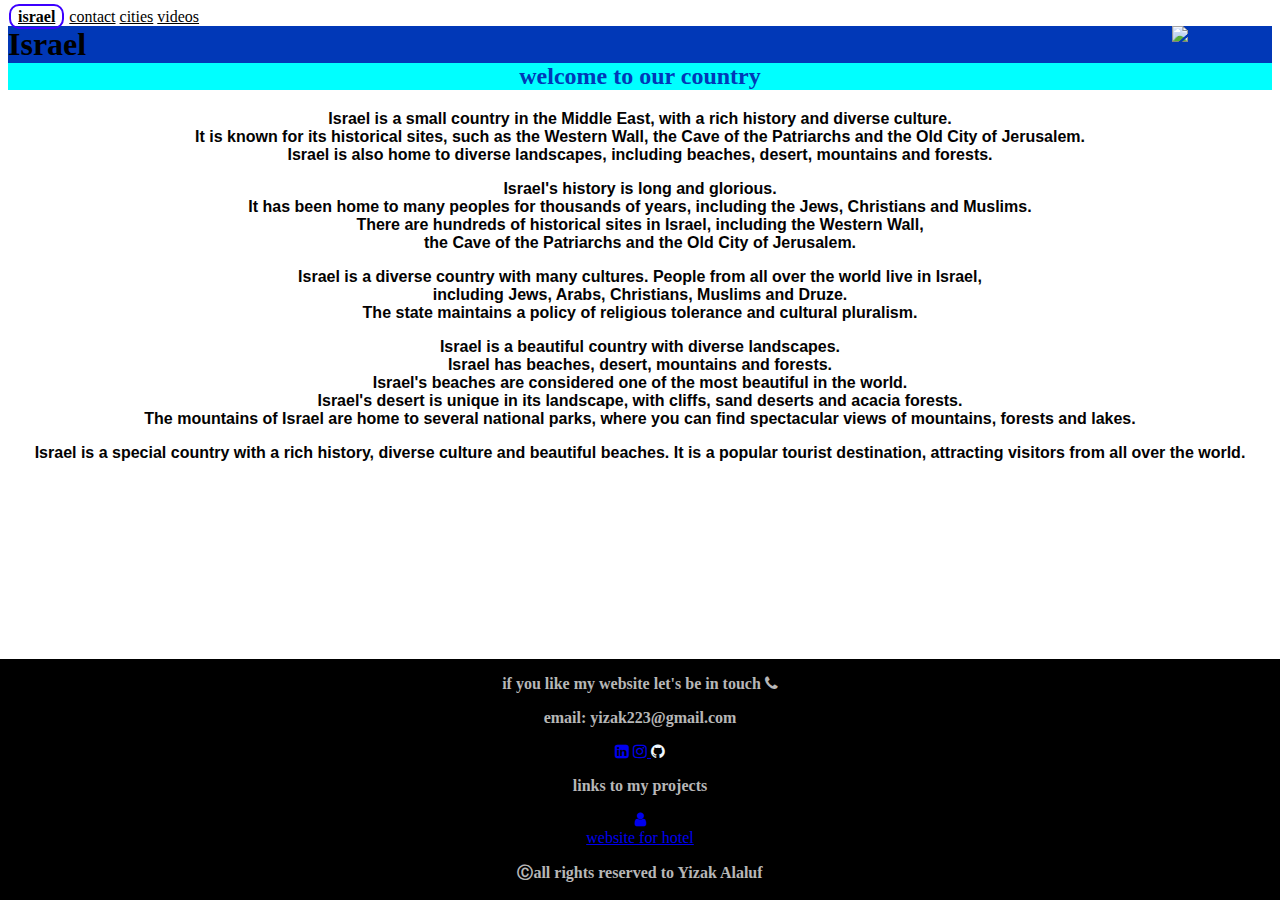
==== index.html @ c514539d "commit" ====
<!DOCTYPE html>
<html>
    <head>
        <title> Israel-wellcome</title>
        <meta charset="UTF-8">
        <link rel="stylesheet" href="style.css">
        <link rel="stylesheet" href="https://cdnjs.cloudflare.com/ajax/libs/font-awesome/4.7.0/css/font-awesome.min.css">
        <link rel="icon" type="image/x-icon" href="https://upload.wikimedia.org/wikipedia/commons/thumb/d/d4/Flag_of_Israel.svg/2560px-Flag_of_Israel.svg.png">
    </head>
    <body>
        <header>
            <nav>
                <a href="index.html" class="act">israel</a>
                <a href="contact.html">contact</a>
                <a href="cities.html">cities</a>
                <a href="videos.html">videos</a>
            </nav>
            <h1>Israel <img src="https://cdn.cashcow.co.il/images/1ef7a352-98a9-4a10-89a2-6c41e729eaf2.jpg"></h1>
        </header>
        <article>
            <h2>welcome to our country</h2>
            <div  class="text">
                <p><strong>Israel is a small country in the Middle East, with a rich history and diverse culture. <br>
                   It is known for its historical sites, such as the Western Wall, the Cave of the Patriarchs and the Old City of Jerusalem. <br> 
                   Israel is also home to diverse landscapes, including beaches, desert, mountains and forests. </strong>
                </p>
                <p><strong>
                    Israel's history is long and glorious. <br>
                    It has been home to many peoples for thousands of years, including the Jews, Christians and Muslims. <br>
                    There are hundreds of historical sites in Israel, including the Western Wall, <br>
                    the Cave of the Patriarchs and the Old City of Jerusalem.</strong>
                </p>
                <p><strong>
                    Israel is a diverse country with many cultures. People from all over the world live in Israel, <br>
                     including Jews, Arabs, Christians, Muslims and Druze. <br>
                      The state maintains a policy of religious tolerance and cultural pluralism. </strong>
                </p>
                <p> <strong>
                    Israel is a beautiful country with diverse landscapes. <br>
                    Israel has beaches, desert, mountains and forests. <br>
                    Israel's beaches are considered one of the most beautiful in the world. <br>
                    Israel's desert is unique in its landscape, with cliffs, sand deserts and acacia forests. <br>
                    The mountains of Israel are home to several national parks, where you can find spectacular views of mountains, forests and lakes.</strong>
                </p>
                <p> <strong>
                    Israel is a special country with a rich history, diverse culture and beautiful beaches. It is a popular tourist destination, attracting visitors from all over the world.
                </strong></p>
            </div>
        </article>
        <footer style="bottom: 0;">
            <p>if you like my website let's be in touch <i class="fa fa-phone" aria-hidden="true"></i>
            </p>
            <p><strong>email: yizak223@gmail.com</strong></p>
           <a href="https://www.linkedin.com/in/%D7%99%D7%A6%D7%97%D7%A7-%D7%90%D7%9C%D7%90%D7%9C%D7%95%D7%A3-4107aa282/"><i class="fa fa-linkedin-square" aria-hidden="true"></i></a>
            </a>
            <a href="https://www.instagram.com/yizak_alaluf/"><i class="fa fa-instagram" aria-hidden="true"></i>
            </a>
             <a style="color: aliceblue;" href="https://github.com/yizak223"><i class="fa fa-github" aria-hidden="true"></i></a>
            <p>links to my projects</p>
            <a href="https://yizak223.github.io/Myprojectyizak/"><i class="fa fa-user" aria-hidden="true"></i></a> <br>  
                <a href="https://yizak223.github.io/hotelwebsite/">website for hotel</a>
            
            <p> Ⓒall rights reserved to Yizak Alaluf</p>
        </footer>
    </body>
</html>
---- style.css ----
/* the footer of the page */
footer{
    color: rgba(255, 255, 255, 0.724);
    background-color: black;
    bottom: 0;
    position: fixed;
    width:100%;
    text-align: center;
    margin: 0%;
    padding: 0;
    left: 0;
    right: 0;
}
body{ 
    background-image: url("");
}
/* to make the ruler and the flaf be without space */
nav, h1, img{
    margin: 0;
}
table{
    background-color: white;
    
    display: table;
    
}
.ruler{
    border-radius: 3px color rgb(5, 5, 5);
}
/* the style header */
header h1{
    color: rgb(0, 0, 0);
    background-color:rgb(1, 56, 183) ;
    text-align: left;
}
/* style img header */
header img{
    width: 100px;
    float: right;
    margin: 0px,0px;
}
/* second title */
h2{
    text-align: center;
    color: rgb(1, 56, 183);
    background-color: rgb(0, 255, 255);
    margin-top: auto;
}
/*  */
nav{
    margin: 0;
    padding: 0;
    background-color: rgb(255, 255, 255);
}
/* the vidoes */
iframe{
    width: 475px;
    height: 475px;
    margin: 10px;
}
.text
{
    
    font-family: Arial, Helvetica, sans-serif;
    text-align: center;
    color: rgb(3, 2, 2);
}
p{
    font-weight: bolder;
}
li{
    text-align: center;
}

.required::after { 
    content: " *";
    color: #dc1b1b;
    }
nav a.act{   
        font-weight: bold;
        padding: 5px 10px;
        position: relative;
}
nav a.act::before {
    content: "";
    position: absolute;
    top: -2px;
    left: -2px;
    right: -2px;
    bottom: -2px;
    border: 2px solid #3c00ff; /* Adjust the border color and thickness as desired */
    border-radius: 10px; /* Adjust the border radius as desired */
    margin: 3px;
}
a :hover
  {
    background-color:  #0765f3b5;
  }
nav :hover
{
    background-color:  #0765f3b5;
}
nav a{
    color: black;
}
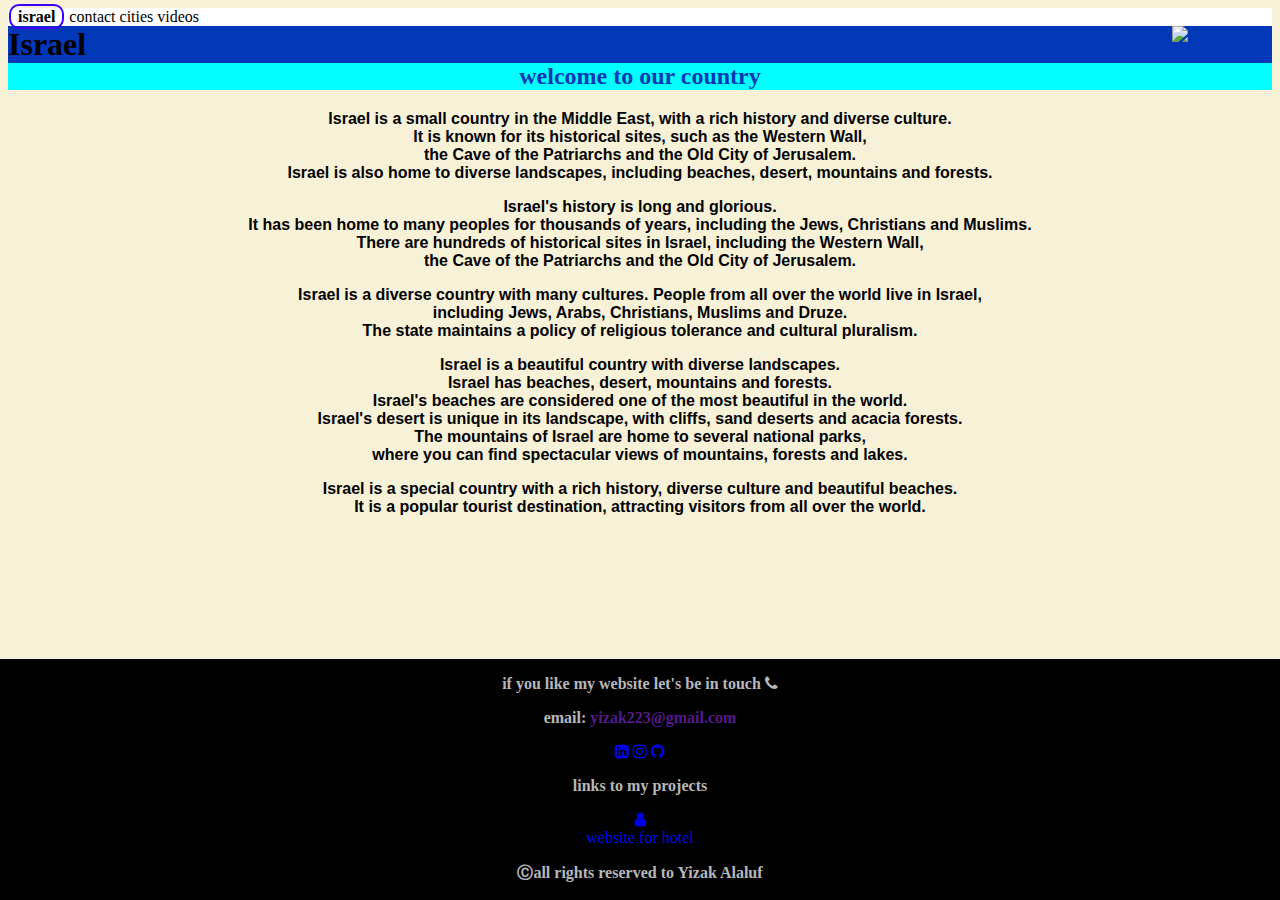
==== commit 3361b37a: "commit" ====
--- a/index.html
+++ b/index.html
@@ -7,13 +7,13 @@
         <link rel="stylesheet" href="https://cdnjs.cloudflare.com/ajax/libs/font-awesome/4.7.0/css/font-awesome.min.css">
         <link rel="icon" type="image/x-icon" href="https://upload.wikimedia.org/wikipedia/commons/thumb/d/d4/Flag_of_Israel.svg/2560px-Flag_of_Israel.svg.png">
     </head>
-    <body>
+    <body style="    background-color: #f6f1d7; ">
         <header>
             <nav>
-                <a href="index.html" class="act">israel</a>
-                <a href="contact.html">contact</a>
-                <a href="cities.html">cities</a>
-                <a href="videos.html">videos</a>
+                <a style="text-decoration: none;" href="index.html" class="act">israel</a>
+                <a style="text-decoration: none;" href="contact.html">contact</a>
+                <a style="text-decoration: none;" href="cities.html">cities</a>
+                <a style="text-decoration: none;" href="videos.html">videos</a>
             </nav>
             <h1>Israel <img src="https://cdn.cashcow.co.il/images/1ef7a352-98a9-4a10-89a2-6c41e729eaf2.jpg"></h1>
         </header>
@@ -21,7 +21,8 @@
             <h2>welcome to our country</h2>
             <div  class="text">
                 <p><strong>Israel is a small country in the Middle East, with a rich history and diverse culture. <br>
-                   It is known for its historical sites, such as the Western Wall, the Cave of the Patriarchs and the Old City of Jerusalem. <br> 
+                   It is known for its historical sites, such as the Western Wall, <br>
+                    the Cave of the Patriarchs and the Old City of Jerusalem. <br> 
                    Israel is also home to diverse landscapes, including beaches, desert, mountains and forests. </strong>
                 </p>
                 <p><strong>
@@ -40,25 +41,28 @@
                     Israel has beaches, desert, mountains and forests. <br>
                     Israel's beaches are considered one of the most beautiful in the world. <br>
                     Israel's desert is unique in its landscape, with cliffs, sand deserts and acacia forests. <br>
-                    The mountains of Israel are home to several national parks, where you can find spectacular views of mountains, forests and lakes.</strong>
+                    The mountains of Israel are home to several national parks, <br>
+                     where you can find spectacular views of mountains, forests and lakes.</strong>
                 </p>
                 <p> <strong>
-                    Israel is a special country with a rich history, diverse culture and beautiful beaches. It is a popular tourist destination, attracting visitors from all over the world.
+                    Israel is a special country with a rich history, diverse culture and beautiful beaches. <br>
+                     It is a popular tourist destination, attracting visitors from all over the world.
                 </strong></p>
+                
             </div>
         </article>
         <footer style="bottom: 0;">
             <p>if you like my website let's be in touch <i class="fa fa-phone" aria-hidden="true"></i>
             </p>
-            <p><strong>email: yizak223@gmail.com</strong></p>
+            <p><strong>email:<a style="text-decoration: none;color:rgb(85, 26, 139); none;" href="mailto:?subject=My%20Email%20Subject&body=My%20Email%20Body&to=you@example.com"> yizak223@gmail.com</a></strong></p>
            <a href="https://www.linkedin.com/in/%D7%99%D7%A6%D7%97%D7%A7-%D7%90%D7%9C%D7%90%D7%9C%D7%95%D7%A3-4107aa282/"><i class="fa fa-linkedin-square" aria-hidden="true"></i></a>
             </a>
-            <a href="https://www.instagram.com/yizak_alaluf/"><i class="fa fa-instagram" aria-hidden="true"></i>
+            <a style="text-decoration: none;" href="https://www.instagram.com/yizak_alaluf/"><i class="fa fa-instagram" aria-hidden="true"></i>
             </a>
-             <a style="color: aliceblue;" href="https://github.com/yizak223"><i class="fa fa-github" aria-hidden="true"></i></a>
+             <a  href="https://github.com/yizak223"><i class="fa fa-github" aria-hidden="true"></i></a>
             <p>links to my projects</p>
             <a href="https://yizak223.github.io/Myprojectyizak/"><i class="fa fa-user" aria-hidden="true"></i></a> <br>  
-                <a href="https://yizak223.github.io/hotelwebsite/">website for hotel</a>
+                <a style="text-decoration: none;" href="https://yizak223.github.io/hotelwebsite/">website for hotel</a>
             
             <p> Ⓒall rights reserved to Yizak Alaluf</p>
         </footer>
--- a/style.css
+++ b/style.css
@@ -10,6 +10,7 @@
     padding: 0;
     left: 0;
     right: 0;
+    
 }
 body{ 
     background-image: url("");
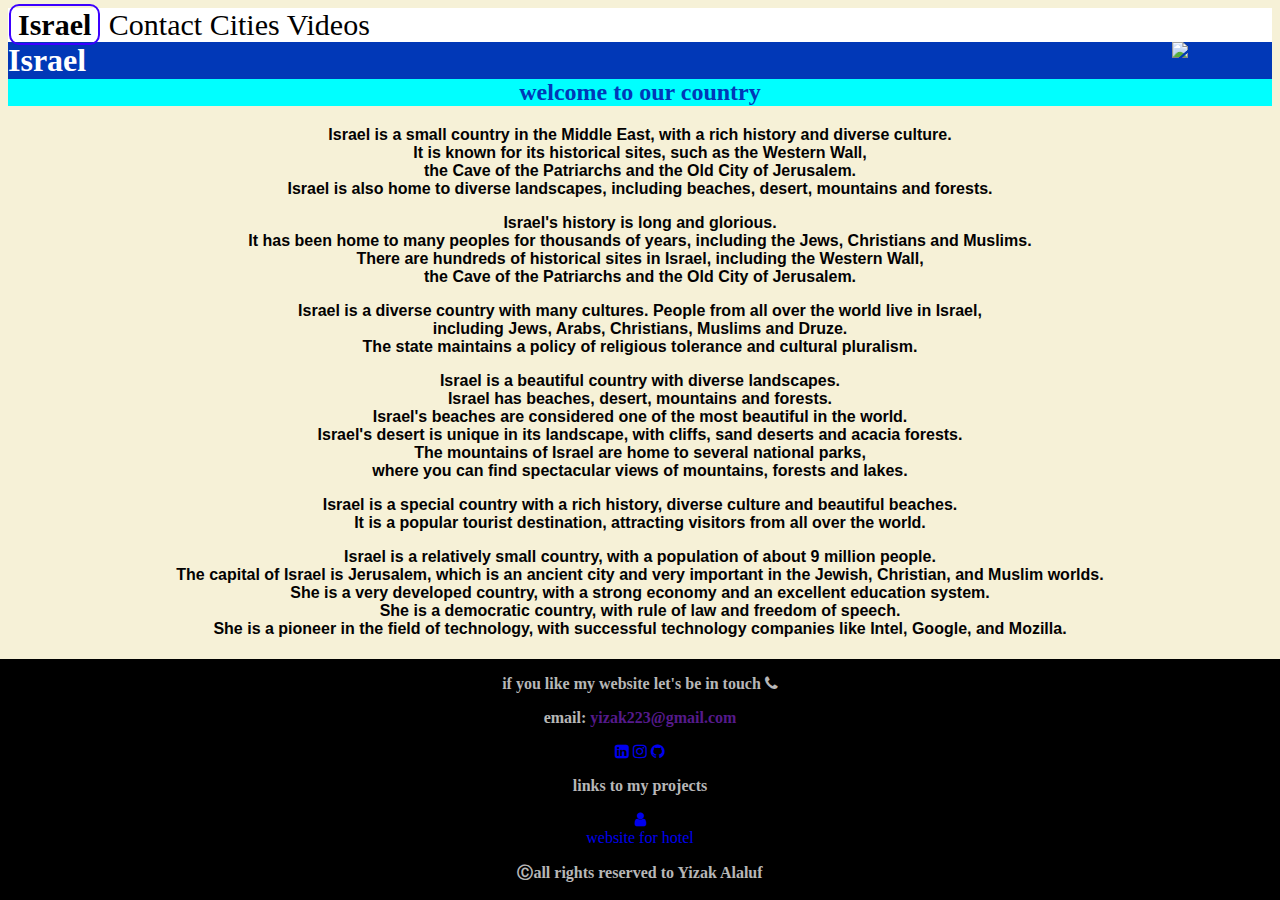
==== commit 2a33981f: "COOMIT" ====
--- a/index.html
+++ b/index.html
@@ -9,13 +9,13 @@
     </head>
     <body style="    background-color: #f6f1d7; ">
         <header>
-            <nav>
-                <a style="text-decoration: none;" href="index.html" class="act">israel</a>
-                <a style="text-decoration: none;" href="contact.html">contact</a>
-                <a style="text-decoration: none;" href="cities.html">cities</a>
-                <a style="text-decoration: none;" href="videos.html">videos</a>
+            <nav class="ruler">
+                <a style="text-decoration: none;" href="index.html" class="act">Israel</a>
+                <a style="text-decoration: none;" href="contact.html">Contact</a>
+                <a style="text-decoration: none;" href="cities.html">Cities</a>
+                <a style="text-decoration: none;" href="videos.html">Videos</a>
             </nav>
-            <h1>Israel <img src="https://cdn.cashcow.co.il/images/1ef7a352-98a9-4a10-89a2-6c41e729eaf2.jpg"></h1>
+            <h1 style="color: white;">Israel <img src="https://cdn.cashcow.co.il/images/1ef7a352-98a9-4a10-89a2-6c41e729eaf2.jpg"></h1>
         </header>
         <article>
             <h2>welcome to our country</h2>
@@ -48,13 +48,20 @@
                     Israel is a special country with a rich history, diverse culture and beautiful beaches. <br>
                      It is a popular tourist destination, attracting visitors from all over the world.
                 </strong></p>
-                
+                <p><strong>
+                    Israel is a relatively small country, with a population of about 9 million people. <br>
+                    The capital of Israel is Jerusalem, which is an ancient city and very important in the Jewish, Christian, and Muslim worlds. <br>
+                    She is a very developed country, with a strong economy and an excellent education system. <br>
+                   She is a democratic country, with rule of law and freedom of speech. <br>
+                   She is a pioneer in the field of technology, with successful technology companies like Intel, Google, and Mozilla. <br>
+
+                </strong> </p>
             </div>
         </article>
         <footer style="bottom: 0;">
             <p>if you like my website let's be in touch <i class="fa fa-phone" aria-hidden="true"></i>
             </p>
-            <p><strong>email:<a style="text-decoration: none;color:rgb(85, 26, 139); none;" href="mailto:?subject=My%20Email%20Subject&body=My%20Email%20Body&to=you@example.com"> yizak223@gmail.com</a></strong></p>
+            <p><strong>email:<a style="text-decoration: none;color:rgb(85, 26, 139);" href="mailto:?subject=My%20Email%20Subject&body=My%20Email%20Body&to=you@example.com"> yizak223@gmail.com</a></strong></p>
            <a href="https://www.linkedin.com/in/%D7%99%D7%A6%D7%97%D7%A7-%D7%90%D7%9C%D7%90%D7%9C%D7%95%D7%A3-4107aa282/"><i class="fa fa-linkedin-square" aria-hidden="true"></i></a>
             </a>
             <a style="text-decoration: none;" href="https://www.instagram.com/yizak_alaluf/"><i class="fa fa-instagram" aria-hidden="true"></i>
--- a/style.css
+++ b/style.css
@@ -27,6 +27,7 @@
 }
 .ruler{
     border-radius: 3px color rgb(5, 5, 5);
+    font-size: 30px;
 }
 /* the style header */
 header h1{
@@ -93,6 +94,9 @@
     border-radius: 10px; /* Adjust the border radius as desired */
     margin: 3px;
 }
+.put{
+    font-size: 30px;
+}
 a :hover
   {
     background-color:  #0765f3b5;
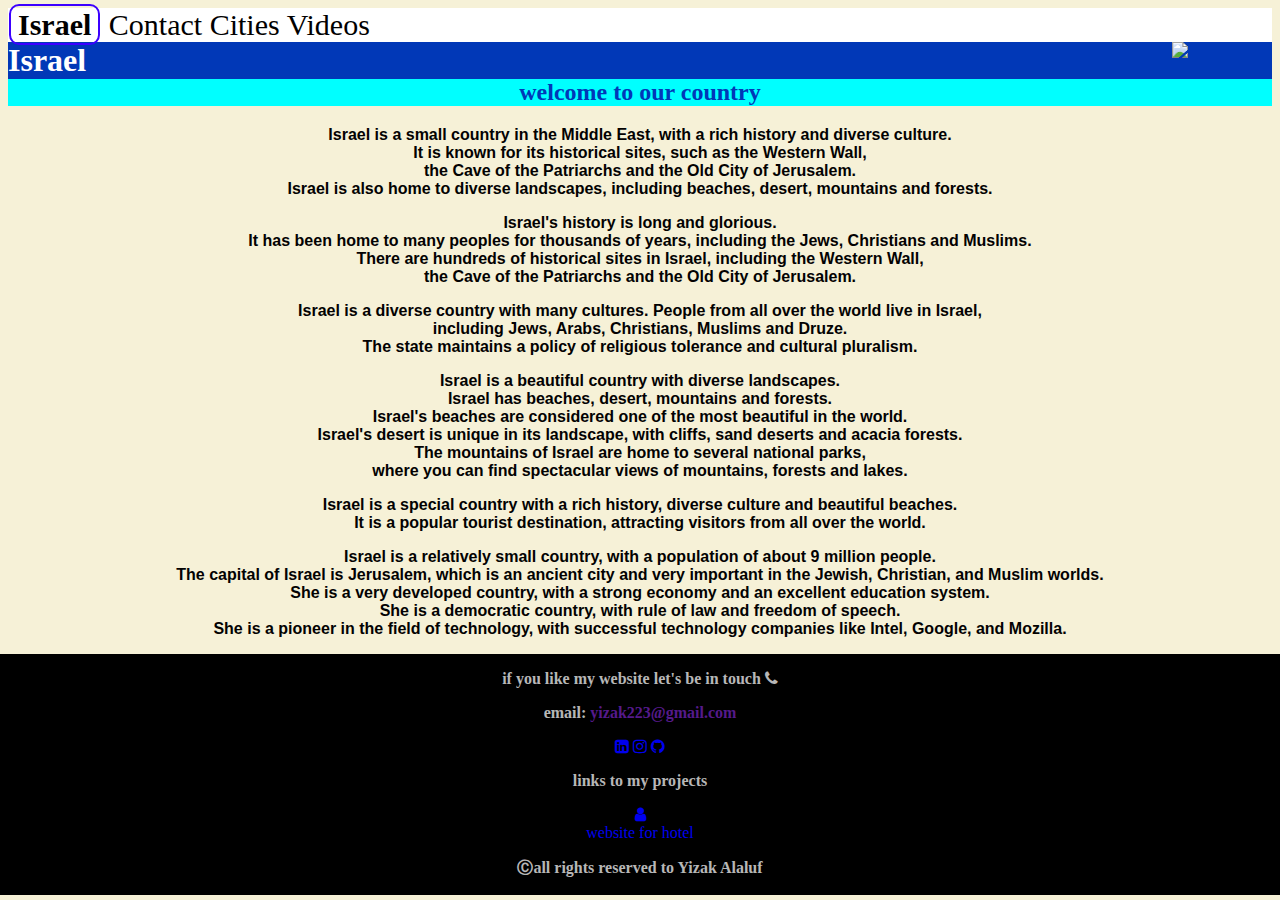
==== commit 1865fa7c: "commit" ====
--- a/index.html
+++ b/index.html
@@ -58,7 +58,7 @@
                 </strong> </p>
             </div>
         </article>
-        <footer style="bottom: 0;">
+        <footer style=" display: block;position:absolute; bottom:auto; left: 0;">
             <p>if you like my website let's be in touch <i class="fa fa-phone" aria-hidden="true"></i>
             </p>
             <p><strong>email:<a style="text-decoration: none;color:rgb(85, 26, 139);" href="mailto:?subject=My%20Email%20Subject&body=My%20Email%20Body&to=you@example.com"> yizak223@gmail.com</a></strong></p>
--- a/style.css
+++ b/style.css
@@ -10,7 +10,6 @@
     padding: 0;
     left: 0;
     right: 0;
-    
 }
 body{ 
     background-image: url("");
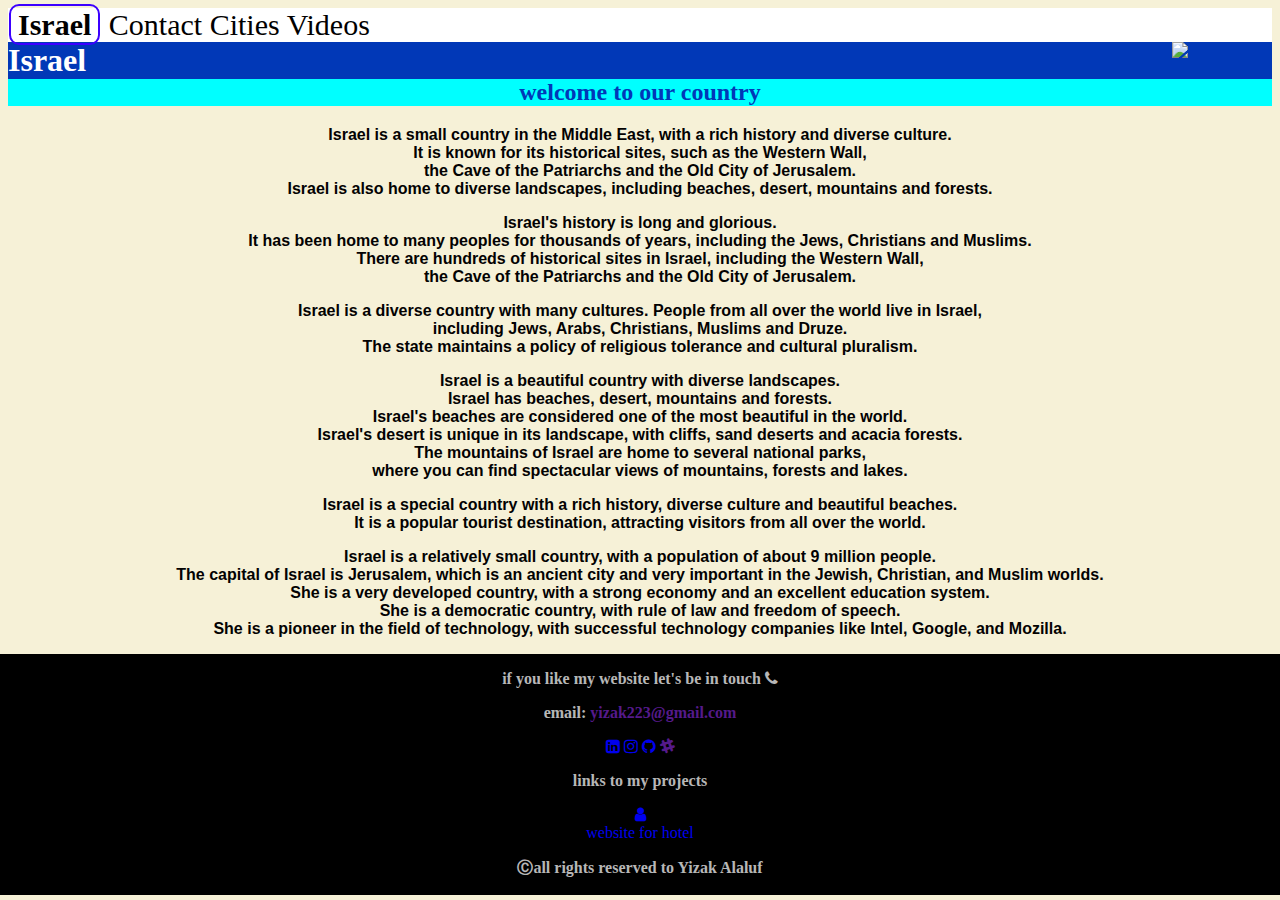
==== commit 30b1cd1f: "add slack" ====
--- a/index.html
+++ b/index.html
@@ -58,7 +58,7 @@
                 </strong> </p>
             </div>
         </article>
-        <footer style=" display: block;position:absolute; bottom:auto; left: 0;">
+        <footer style=" display: block;position:absolute; bottom:auto;">
             <p>if you like my website let's be in touch <i class="fa fa-phone" aria-hidden="true"></i>
             </p>
             <p><strong>email:<a style="text-decoration: none;color:rgb(85, 26, 139);" href="mailto:?subject=My%20Email%20Subject&body=My%20Email%20Body&to=you@example.com"> yizak223@gmail.com</a></strong></p>
@@ -67,6 +67,9 @@
             <a style="text-decoration: none;" href="https://www.instagram.com/yizak_alaluf/"><i class="fa fa-instagram" aria-hidden="true"></i>
             </a>
              <a  href="https://github.com/yizak223"><i class="fa fa-github" aria-hidden="true"></i></a>
+         </a>
+         <a style="color: rgb(85, 26, 139);" href="slack://user/yizak_alaluf/im?text=Hello,%20world!"><i class="fa fa-slack" aria-hidden="true"></i>
+         </a>
             <p>links to my projects</p>
             <a href="https://yizak223.github.io/Myprojectyizak/"><i class="fa fa-user" aria-hidden="true"></i></a> <br>  
                 <a style="text-decoration: none;" href="https://yizak223.github.io/hotelwebsite/">website for hotel</a>
--- a/style.css
+++ b/style.css
@@ -55,8 +55,8 @@
 }
 /* the vidoes */
 iframe{
-    width: 475px;
-    height: 475px;
+    width: 440px;
+    height: 450px;
     margin: 10px;
 }
 .text
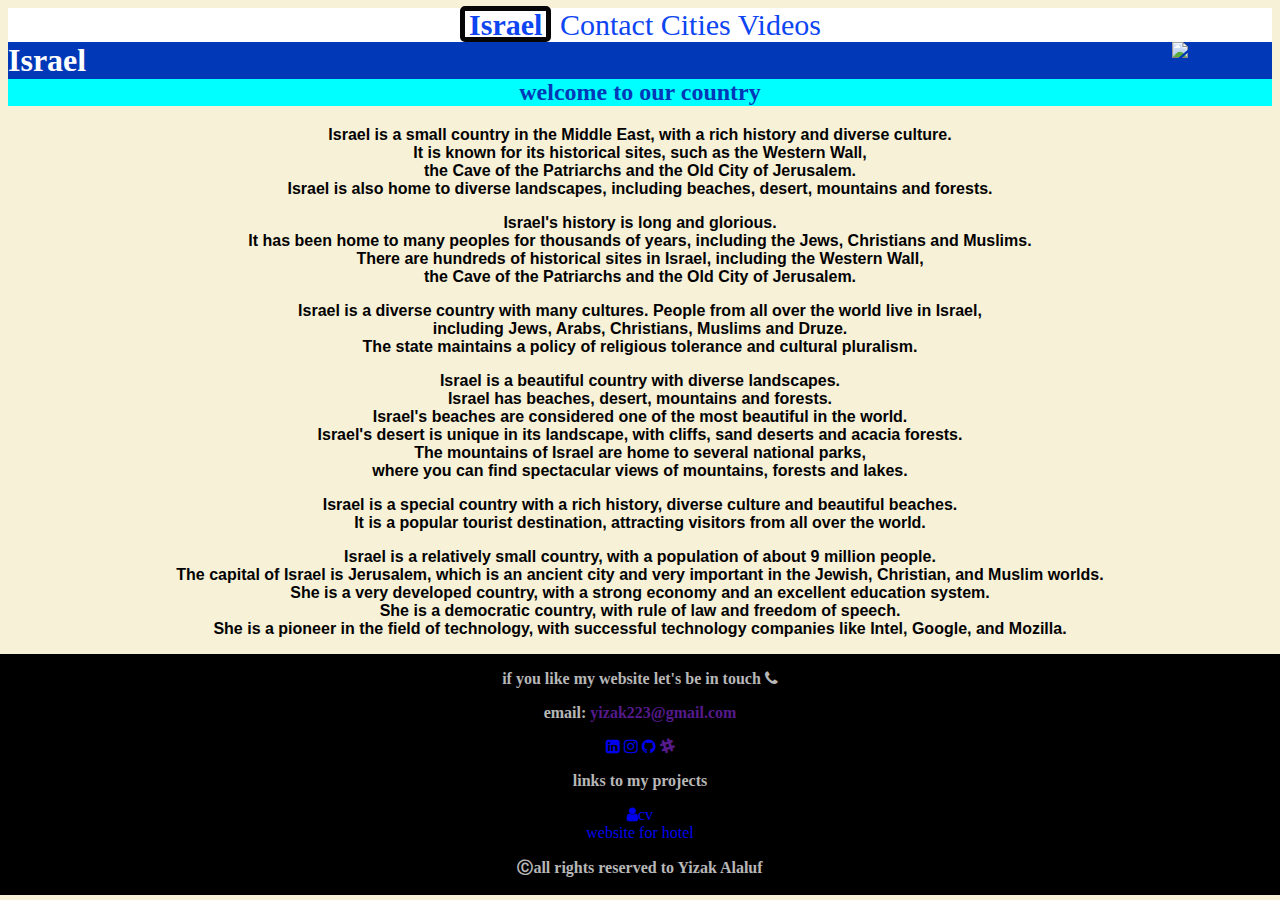
==== commit ee132dcc: "add cv" ====
--- a/index.html
+++ b/index.html
@@ -71,7 +71,7 @@
          <a style="color: rgb(85, 26, 139);" href="slack://user/yizak_alaluf/im?text=Hello,%20world!"><i class="fa fa-slack" aria-hidden="true"></i>
          </a>
             <p>links to my projects</p>
-            <a href="https://yizak223.github.io/Myprojectyizak/"><i class="fa fa-user" aria-hidden="true"></i></a> <br>  
+            <a style="text-decoration: none;" href="https://yizak223.github.io/Myprojectyizak/"><i class="fa fa-user" aria-hidden="true"></i>cv</a> <br>  
                 <a style="text-decoration: none;" href="https://yizak223.github.io/hotelwebsite/">website for hotel</a>
             
             <p> Ⓒall rights reserved to Yizak Alaluf</p>
--- a/style.css
+++ b/style.css
@@ -27,6 +27,7 @@
 .ruler{
     border-radius: 3px color rgb(5, 5, 5);
     font-size: 30px;
+    text-align: center;
 }
 /* the style header */
 header h1{
@@ -69,28 +70,40 @@
 p{
     font-weight: bolder;
 }
-li{
-    text-align: center;
-}
 
 .required::after { 
     content: " *";
     color: #dc1b1b;
     }
+.select{
+    display: grid;
+    float:right;
+    margin-right: 1000px;
+}
+.message{
+    
+}
 nav a.act{   
         font-weight: bold;
         padding: 5px 10px;
         position: relative;
 }
+nav .act:hover{
+    
+    
+    background-color:  #19a5ecb5;
+    
+   
+}
 nav a.act::before {
     content: "";
     position: absolute;
-    top: -2px;
+    top: 0px;
     left: -2px;
     right: -2px;
-    bottom: -2px;
-    border: 2px solid #3c00ff; /* Adjust the border color and thickness as desired */
-    border-radius: 10px; /* Adjust the border radius as desired */
+    bottom: 1px;
+    border: 5px solid #070607; /* Adjust the border color and thickness as desired */
+    border-radius: 5px; /* Adjust the border radius as desired */
     margin: 3px;
 }
 .put{
@@ -102,8 +115,10 @@
   }
 nav :hover
 {
-    background-color:  #0765f3b5;
+    background-color:  #669deeb5;
+    
 }
+
 nav a{
-    color: black;
+    color: rgb(12, 69, 241);
 }